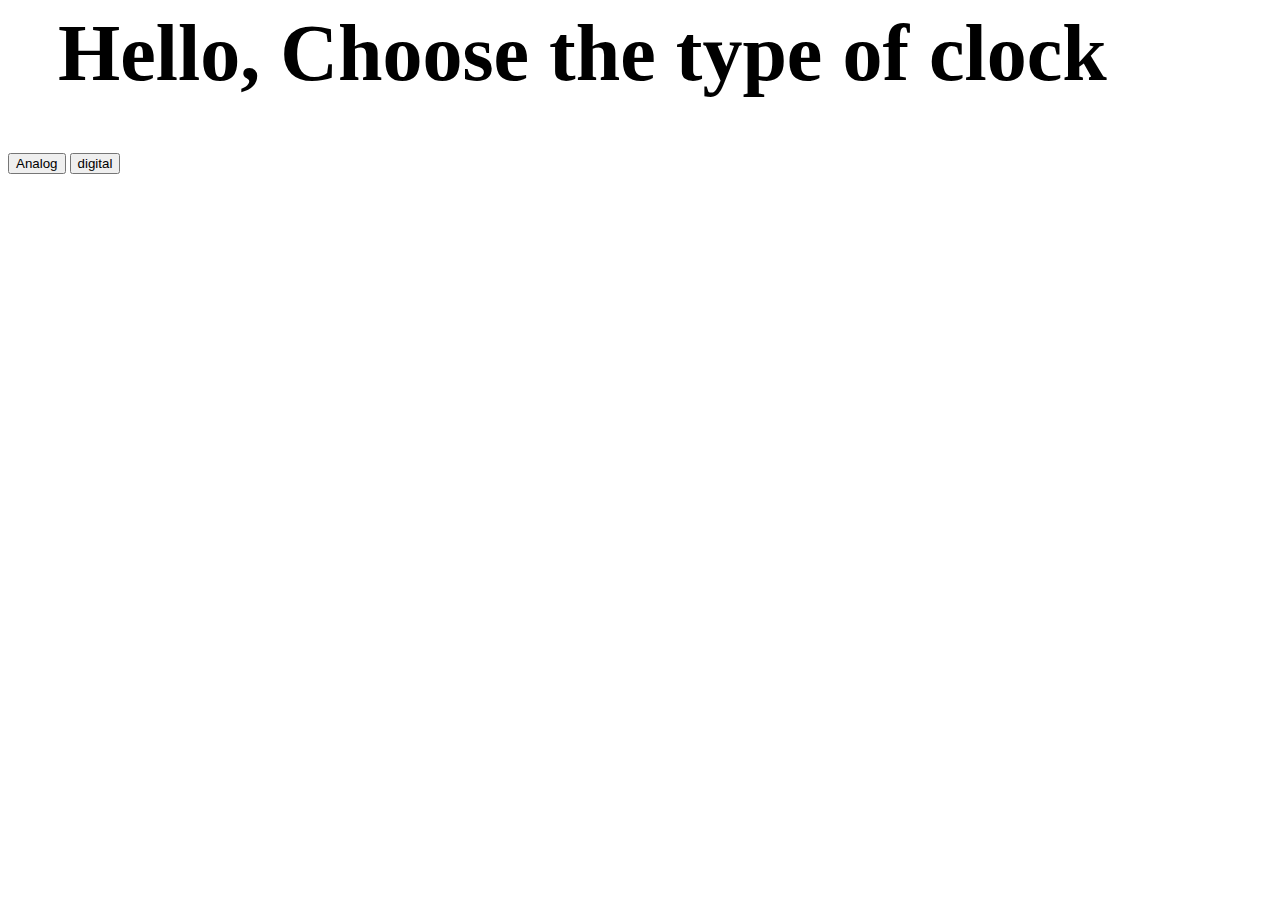
==== JS CLOCK/index.html @ f65945d3 "new files added" ====
<html lang="en">
<head>
    <meta charset="UTF-8">
    <meta http-equiv="X-UA-Compatible" content="IE=edge">
    <meta name="viewport" content="width=device-width, initial-scale=1.0">
    <title>Clock</title>
    <link href="https://cdn.jsdelivr.net/npm/bootstrap@5.0.2/dist/css/bootstrap.min.css" rel="stylesheet" integrity="sha384-EVSTQN3/azprG1Anm3QDgpJLIm9Nao0Yz1ztcQTwFspd3yD65VohhpuuCOmLASjC" crossorigin="anonymous">
    <link rel="stylesheet" href="style.css">
</head>
<body class="bg-info">
    <h1 class="header">Hello, Choose the type of clock</h1>

    <div class="d-grid gap-2 col-5 mx-auto p-4 my-4 banner">
        
        <button class="btn btn-dark btn btn-outline-light btn-lg" onclick="location.href='http://127.0.0.1:5500/Clock.html' " type="button">Analog</button>
        <button class="btn btn-dark btn btn-outline-light btn-lg">digital</button>
        
    </div>
    
</body>
</html>
---- JS CLOCK/style.css ----
*{
    box-sizing: border-box;
}


.banner{
    max-width: 400px;
    
}
.header{
    font-family: 'Times New Roman', Times, serif;
    font-size: 5rem;
    margin-left: 50px;

}
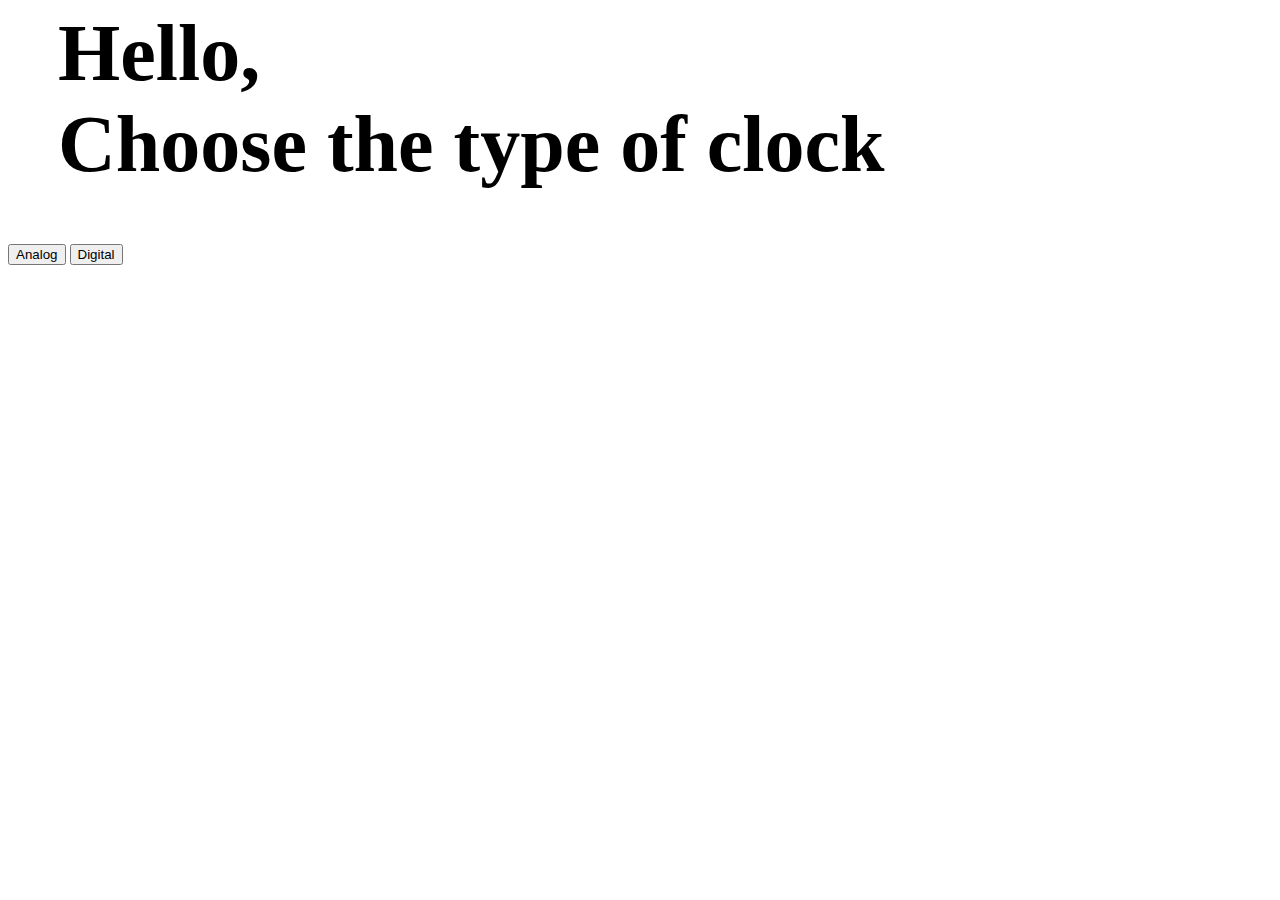
==== commit 1194f4d9: "final upload" ====
--- a/JS CLOCK/index.html
+++ b/JS CLOCK/index.html
@@ -8,12 +8,13 @@
     <link rel="stylesheet" href="style.css">
 </head>
 <body class="bg-info">
-    <h1 class="header">Hello, Choose the type of clock</h1>
+    <h1 class="header">Hello, 
+       <br> Choose the type of clock</h1>
 
     <div class="d-grid gap-2 col-5 mx-auto p-4 my-4 banner">
         
-        <button class="btn btn-dark btn btn-outline-light btn-lg" onclick="location.href='http://127.0.0.1:5500/Clock.html' " type="button">Analog</button>
-        <button class="btn btn-dark btn btn-outline-light btn-lg">digital</button>
+        <button class="btn btn-dark btn btn-outline-light btn-lg" onclick="location.href='file:///C:/Users/LENOVO/OneDrive/Desktop/Javascript/JS%20CLOCK/Clock.html' " type="button">Analog</button>
+        <button class="btn btn-dark btn btn-outline-light btn-lg" onclick="location.href='file:///C:/Users/LENOVO/OneDrive/Desktop/Javascript/JS%20CLOCK/page.html' " type="button">Digital</button>
         
     </div>
     
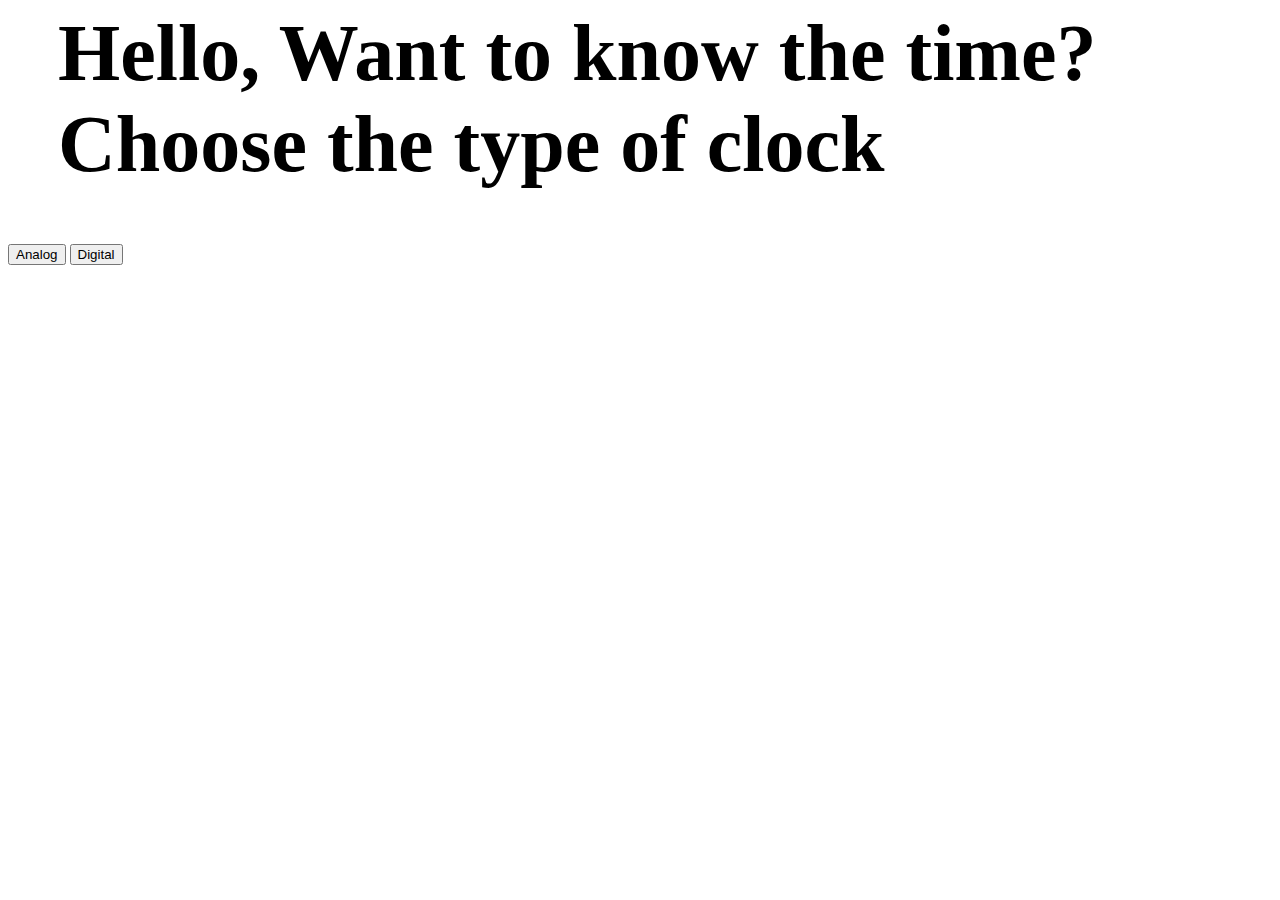
==== commit c73ffe3c: "minor changes" ====
--- a/JS CLOCK/index.html
+++ b/JS CLOCK/index.html
@@ -8,7 +8,7 @@
     <link rel="stylesheet" href="style.css">
 </head>
 <body class="bg-info">
-    <h1 class="header">Hello, 
+    <h1 class="header">Hello, Want to know the time?
        <br> Choose the type of clock</h1>
 
     <div class="d-grid gap-2 col-5 mx-auto p-4 my-4 banner">
